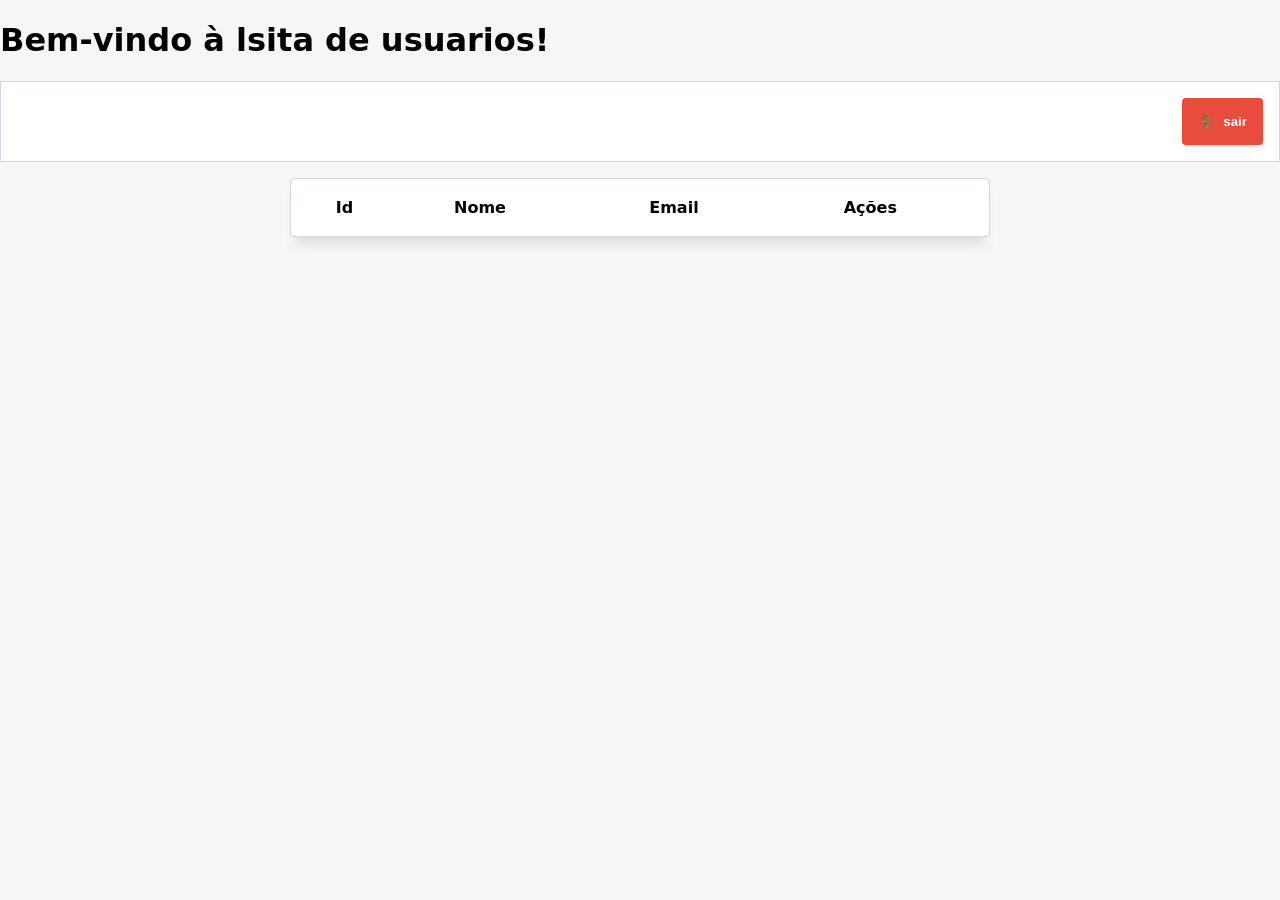
==== public/acesso-privado.html @ 9ab54eaa "iuri" ====
<!DOCTYPE html>
<html lang="pt-br">

<head>
    <meta charset="UTF-8">
    <meta name="viewport" content="width=device-width, initial-scale=1.0">
    <title>Acesso Privado - Grey's Anatomy</title>
    <link rel="stylesheet" href="assets/main.css">
</head>

<body>

    <header>
        <h1>Bem-vindo à lsita de usuarios!</h1>
        <!-- Navegação -->
        <nav>
            <ul>
                <li><button id="sair">sair</button></li>
            </ul>
        </nav>
    </header>

    <div class="container">
        <table>
            <thead>
                <tr>
                    <th>Id</th>
                    <th>Nome</th>
                    <th>Email</th>
                    <th>Ações</th>
                </tr>
            </thead>
            <tbody>
                <!-- Dados dos usuários serão carregados aqui -->
            </tbody>
        </table>
    </div>

    <script>

        const sair = document.querySelector('#sair');
        sair.addEventListener('click', async () => {
            console.log(localStorage);
            localStorage.clear();
            console.log(localStorage)
            window.location.href = "index.html"
        })

        const tbody = document.querySelector('tbody')

        async function fetchData() {
            const resp = await fetch('/user', {
                headers: { Authorization: localStorage.getItem("token") }
            })

            const data = await resp.json()

            if (resp.status == 401) {
                alert("Você não está logado")
                window.location.href = '/'
                return
            }

            if (!resp.ok) {
                alert("Erro ao carregar dados!")
                return
            }

            tbody.innerHTML = ''

            data.forEach(({ id, name, email }) => {
                const tr = document.createElement('tr')
                tr.innerHTML = `
          <td>${id}</td>
          <td>${name}</td>
          <td>${email}</td>
          <td>
            <button class="excluir">Excluir</button>
            <button class="editar">Editar</button>
          </td>
        `
                tbody.appendChild(tr)

                const btExcluir = tr.querySelector('button.excluir')
                const btEditar = tr.querySelector('button.editar')
                const token = localStorage.getItem('token');
                btExcluir.addEventListener('click', async () => {
                    const resp = await fetch(`/user/${user.id}/${token}`, { method: 'DELETE' })
                    if (resp.status == 401) {
                        alert("Você não tem permissão");
                        return
                    }
                    tr.remove()
                })
            })
        }

        fetchData()

        // Função para logout
        document.getElementById('sairButton').addEventListener('click', () => {
            localStorage.removeItem("token");
            window.location.href = '/'; // Redireciona para a página inicial
        });
    </script>

</body>

</html>
---- public/assets/main.css ----
* {
    box-sizing: border-box;
}

body {
    font-family: system-ui, -apple-system, BlinkMacSystemFont, 'Segoe UI', Roboto, Oxygen, Ubuntu, Cantarell, 'Open Sans', 'Helvetica Neue', sans-serif;
    background-color: #f4f6f7;
    margin: 0;
}

ul,
li {
    padding: 0;
    list-style: none;
}

ul {
    display: flex;
    flex-wrap: wrap;
    justify-content: flex-start;
    align-items: center;

    margin: 0;
    gap: 1rem;
    padding: 1rem;
    border: 1px solid #d1d8e0;
    background-color: #ffffff;
}

ul li button,
ul li a {
    display: block;
    padding: 1rem;
    border-radius: 6px;
    cursor: pointer;
    text-decoration: none;
    background: #3a8b9f;
    border: 0;
    color: #ffffff;
    box-shadow: 2px 2px 2px rgba(0, 0, 0, .1);
}

ul li button:hover,
ul li a:hover {
    background-color: #267f8a;
}

ul li:last-of-type {
    margin-left: auto;
}

ul li button:last-of-type::before {
    content: "🚪";
}

.container {
    padding: 1rem;
    margin: 0 auto;
    max-width: 700px;
    background-color: #ffffff;
    margin-top: 1rem;
    border-radius: 4px;
    box-shadow: 0px 12px 12px -5px rgba(0, 0, 0, .1);
    border: 1px solid #d1d8e0;
}

.container h2 {
    padding: 0;
    margin: 0;
    margin-bottom: 1rem;
    color: rgba(0, 0, 0, .75);
}

.container form label {
    display: block;
    margin-bottom: .25rem;
    font-size: 90%;
    color: rgba(0, 0, 0, .75);
}

.container form textarea,
.container form select,
.container form input {
    display: block;
    width: 100%;
    margin-bottom: 1rem;
    border-radius: 4px;
    border: 1px solid rgba(0, 0, 0, .2);
    padding: .5rem;
}

.container form button {
    cursor: pointer;
    padding: 0.5rem 1rem;
    background-color: #3a8b9f;
    color: #ffffff;
    border: 1px solid #3a8b9f;
    border-radius: 8px;
    font-size: 1rem;
    transition: background-color 0.3s, transform 0.2s;
}

.container form button:hover {
    background-color: #267f8a;
    transform: scale(1.05);
}

.container table {
    width: 100%;
}


ul li button, 
ul li a #sair {
    display: block;
    padding: 1rem;
    border-radius: 4px;
    cursor: pointer;
    text-decoration: none;
    background: #e74c3c; /* Tom de vermelho associado a sair ou alertar */
    border: 0;
    color: #ffffff;
    box-shadow: 2px 2px 2px rgba(0, 0, 0, .1);
    font-weight: bold;
    text-align: center;
}

ul li button:hover, 
ul li a:hover #sair {
    background-color: #c0392b; /* Tom mais escuro de vermelho para o hover */
}

ul li button#sair::before {
    content: "🚪"; /* Ícone de porta para representar saída */
    margin-right: 0.5rem;
}
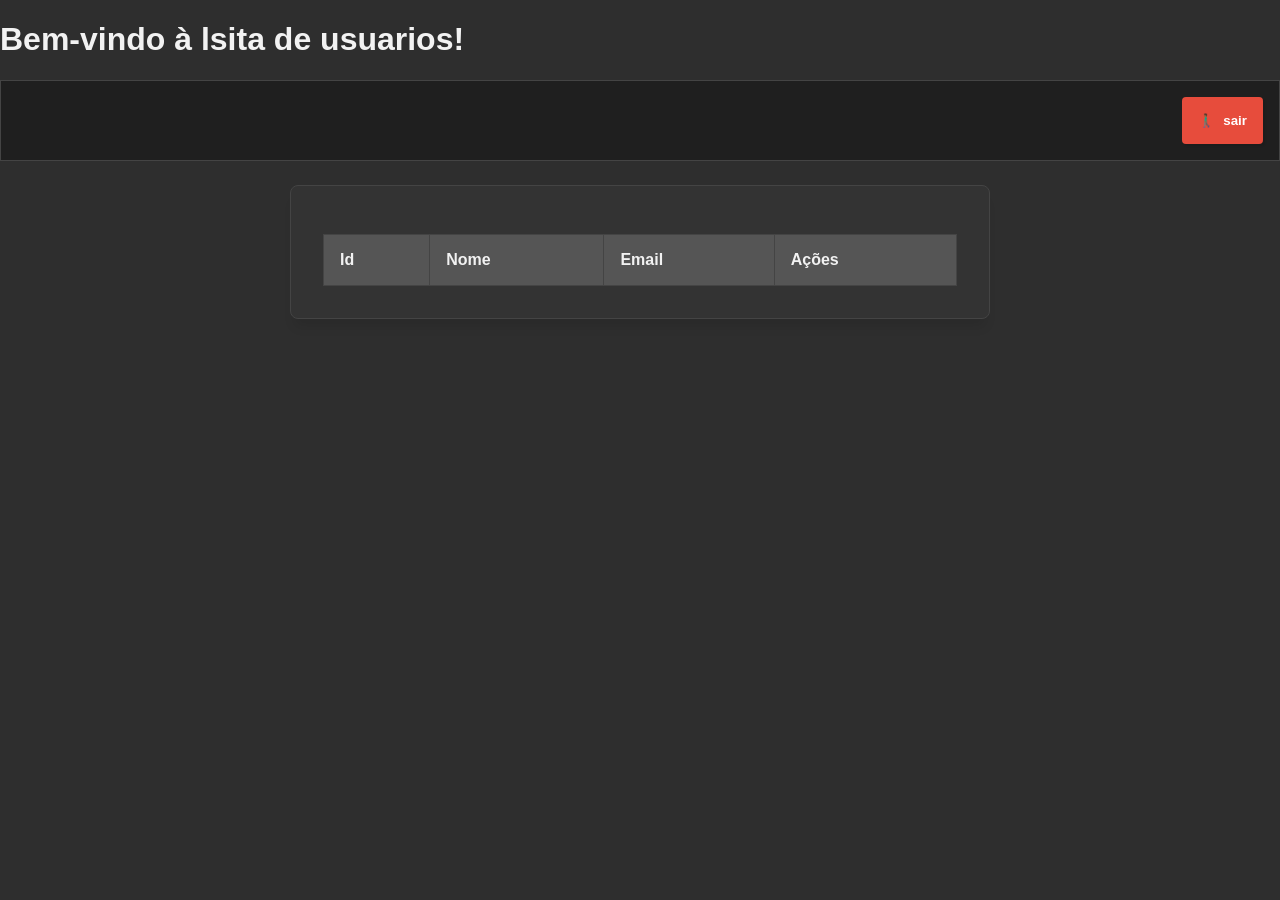
==== commit a638cef0: "iurizinn" ====
--- a/public/acesso-privado.html
+++ b/public/acesso-privado.html
@@ -4,7 +4,7 @@
 <head>
     <meta charset="UTF-8">
     <meta name="viewport" content="width=device-width, initial-scale=1.0">
-    <title>Acesso Privado - Grey's Anatomy</title>
+    <title>Acesso Privado </title>
     <link rel="stylesheet" href="assets/main.css">
 </head>
 
--- a/public/assets/main.css
+++ b/public/assets/main.css
@@ -1,117 +1,133 @@
 * {
     box-sizing: border-box;
-}
-
-body {
-    font-family: system-ui, -apple-system, BlinkMacSystemFont, 'Segoe UI', Roboto, Oxygen, Ubuntu, Cantarell, 'Open Sans', 'Helvetica Neue', sans-serif;
-    background-color: #f4f6f7;
+  }
+  
+  body {
+    font-family: 'Roboto', sans-serif; /* Fonte modernizada */
+    background-color: #2e2e2e; /* Fundo escuro */
     margin: 0;
-}
-
-ul,
-li {
+    color: #f2f2f2; /* Texto claro */
+  }
+  
+  ul,
+  li {
     padding: 0;
     list-style: none;
-}
-
-ul {
+  }
+  
+  ul {
     display: flex;
     flex-wrap: wrap;
     justify-content: flex-start;
     align-items: center;
-
     margin: 0;
-    gap: 1rem;
+    gap: 1.5rem;
     padding: 1rem;
-    border: 1px solid #d1d8e0;
-    background-color: #ffffff;
-}
-
-ul li button,
-ul li a {
+    border: 1px solid #444; /* Cor de borda mais escura */
+    background-color: #1f1f1f; /* Fundo escuro */
+  }
+  
+  ul li button,
+  ul li a {
     display: block;
     padding: 1rem;
     border-radius: 6px;
     cursor: pointer;
     text-decoration: none;
-    background: #3a8b9f;
+    background: #007bb5; /* Azul mais escuro */
     border: 0;
     color: #ffffff;
     box-shadow: 2px 2px 2px rgba(0, 0, 0, .1);
-}
-
-ul li button:hover,
-ul li a:hover {
-    background-color: #267f8a;
-}
-
-ul li:last-of-type {
+    font-weight: 600;
+    text-align: center;
+  }
+  
+  ul li button:hover,
+  ul li a:hover {
+    background-color: #005f6b; /* Azul ainda mais escuro no hover */
+  }
+  
+  ul li:last-of-type {
     margin-left: auto;
-}
-
-ul li button:last-of-type::before {
-    content: "🚪";
-}
-
-.container {
-    padding: 1rem;
-    margin: 0 auto;
+  }
+  
+  ul li button:last-of-type::before {
+    content: "🚪"; /* Ícone de porta para representar a saída */
+  }
+  
+  .container {
+    padding: 2rem;
+    margin: 1.5rem auto;
     max-width: 700px;
-    background-color: #ffffff;
-    margin-top: 1rem;
-    border-radius: 4px;
+    background-color: #333; /* Fundo escuro */
+    border-radius: 8px;
     box-shadow: 0px 12px 12px -5px rgba(0, 0, 0, .1);
-    border: 1px solid #d1d8e0;
-}
-
-.container h2 {
+    border: 1px solid #444; /* Borda escura */
+  }
+  
+  .container h2 {
     padding: 0;
     margin: 0;
-    margin-bottom: 1rem;
-    color: rgba(0, 0, 0, .75);
-}
-
-.container form label {
+    margin-bottom: 1.5rem;
+    color: #e1e1e1; /* Texto claro */
+    font-size: 2rem;
+  }
+  
+  .container form label {
     display: block;
     margin-bottom: .25rem;
     font-size: 90%;
-    color: rgba(0, 0, 0, .75);
-}
-
-.container form textarea,
-.container form select,
-.container form input {
+    color: #f2f2f2; /* Texto claro para os rótulos */
+  }
+  
+  .container form textarea,
+  .container form select,
+  .container form input {
     display: block;
     width: 100%;
     margin-bottom: 1rem;
-    border-radius: 4px;
-    border: 1px solid rgba(0, 0, 0, .2);
-    padding: .5rem;
-}
-
-.container form button {
+    border-radius: 6px;
+    border: 1px solid #444; /* Borda mais escura */
+    padding: .75rem;
+    background-color: #555; /* Fundo escuro para os campos */
+    color: #f2f2f2; /* Texto claro dentro dos campos */
+  }
+  
+  .container form button {
     cursor: pointer;
-    padding: 0.5rem 1rem;
-    background-color: #3a8b9f;
+    padding: 0.75rem 1.5rem;
+    background-color: #007bb5; /* Azul escuro */
     color: #ffffff;
-    border: 1px solid #3a8b9f;
+    border: 1px solid #007bb5;
     border-radius: 8px;
     font-size: 1rem;
     transition: background-color 0.3s, transform 0.2s;
-}
-
-.container form button:hover {
-    background-color: #267f8a;
+  }
+  
+  .container form button:hover {
+    background-color: #005f6b; /* Azul mais escuro no hover */
     transform: scale(1.05);
-}
-
-.container table {
+  }
+  
+  .container table {
     width: 100%;
-}
-
-
-ul li button, 
-ul li a #sair {
+    border-collapse: collapse;
+    margin-top: 1rem;
+  }
+  
+  .container table th, .container table td {
+    padding: 1rem;
+    border: 1px solid #444;
+    color: #f2f2f2;
+    text-align: left;
+  }
+  
+  .container table th {
+    background-color: #555; /* Fundo escuro para cabeçalho */
+  }
+  
+  ul li button, 
+  ul li a #sair {
     display: block;
     padding: 1rem;
     border-radius: 4px;
@@ -123,14 +139,15 @@
     box-shadow: 2px 2px 2px rgba(0, 0, 0, .1);
     font-weight: bold;
     text-align: center;
-}
-
-ul li button:hover, 
-ul li a:hover #sair {
+  }
+  
+  ul li button:hover, 
+  ul li a:hover #sair {
     background-color: #c0392b; /* Tom mais escuro de vermelho para o hover */
-}
-
-ul li button#sair::before {
-    content: "🚪"; /* Ícone de porta para representar saída */
+  }
+  
+  ul li button#sair::before {
+    content: "🚶🏾‍♂️"; /* Ícone de porta para representar saída */
     margin-right: 0.5rem;
-}+  }
+  
